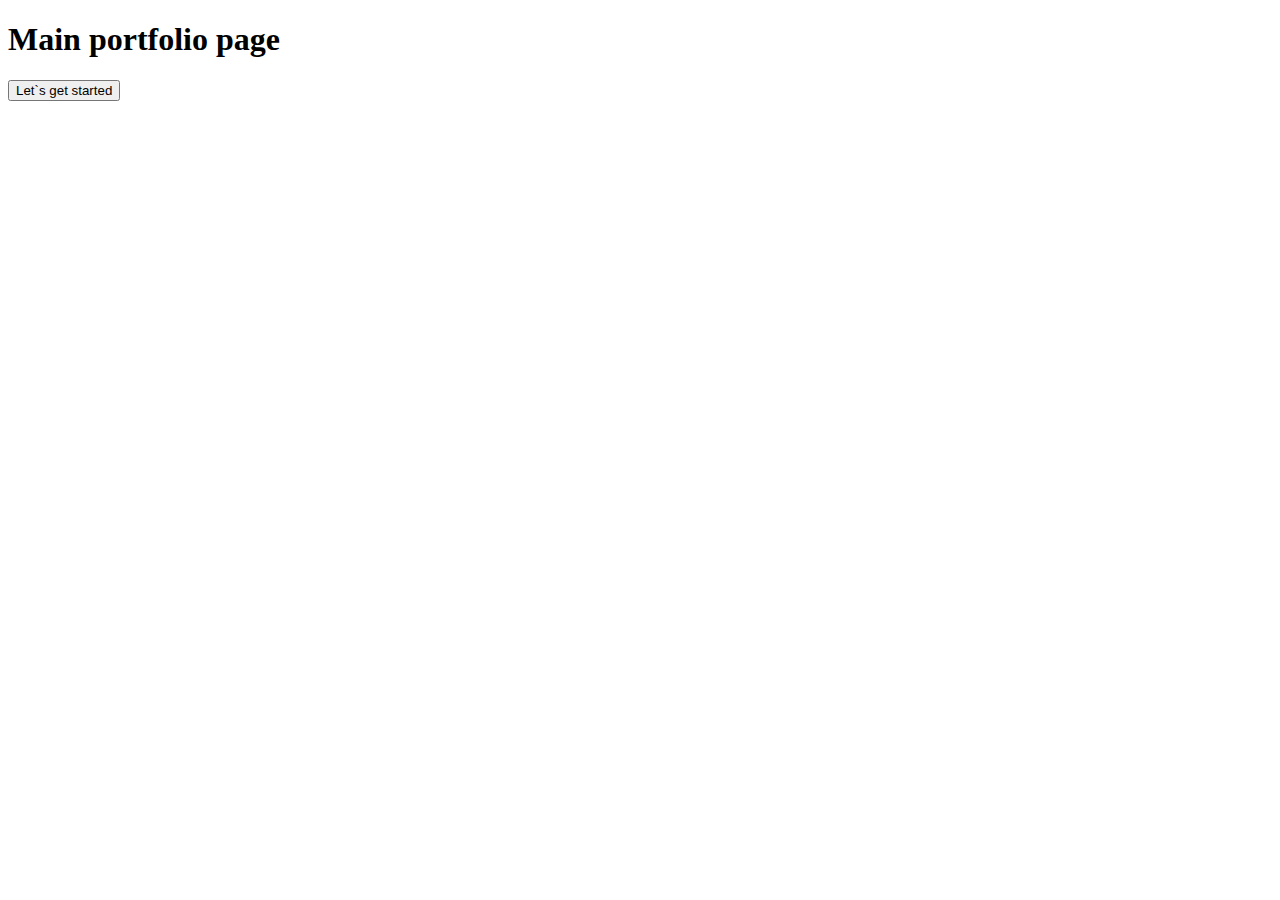
==== index.html @ f2d968cd "First commit" ====
<!DOCTYPE html>
<html lang="en, ru">
<head>
    <meta charset="UTF-8">
    <meta http-equiv="X-UA-Compatible" content="IE=edge">
    <meta name="viewport" content="width=device-width, initial-scale=1.0">
    <title>BillerJully`s WebSite</title>
</head>
<body>
    <h1>Main portfolio page</h1>
    <button class="'btn">Let`s get started</button>
</body>
</html>
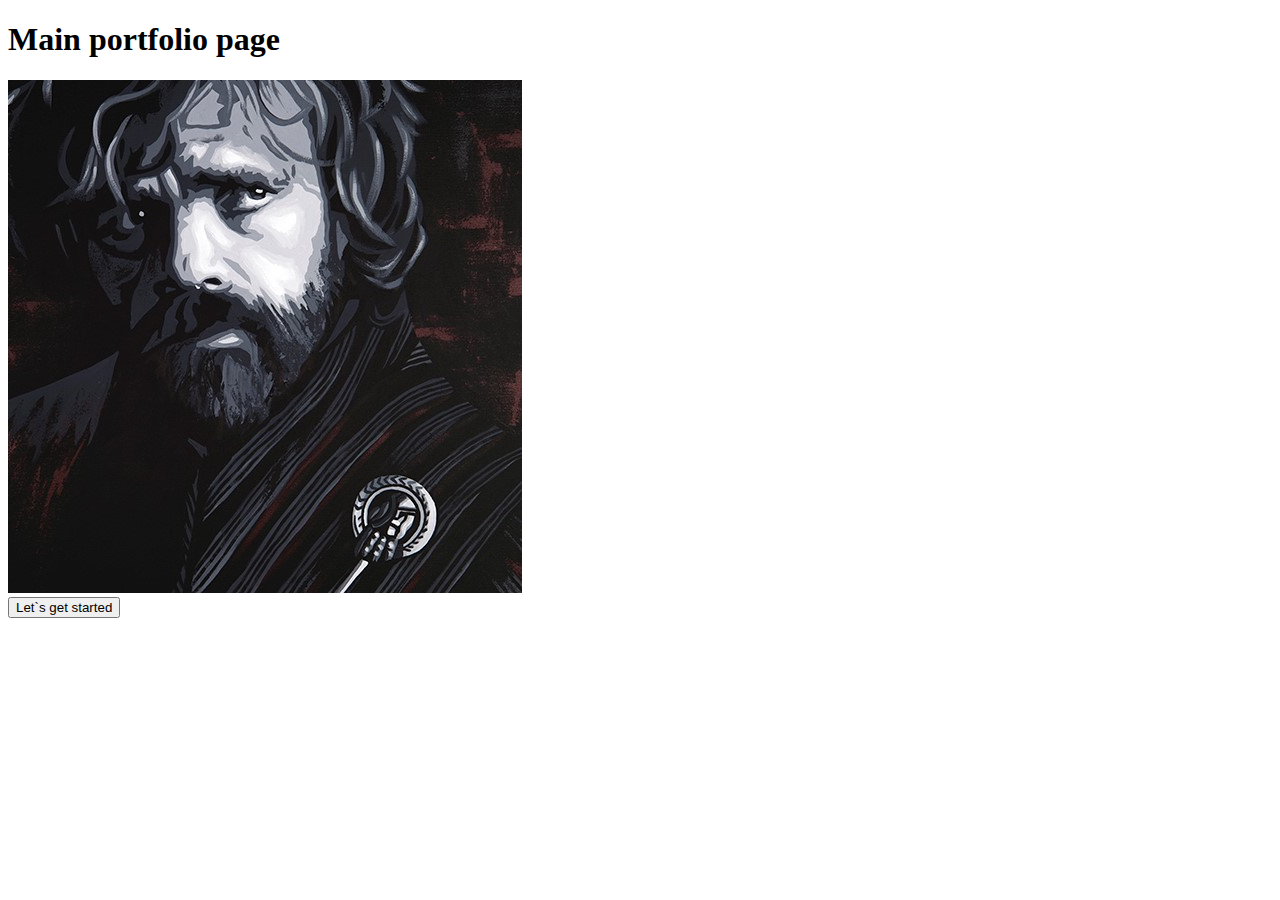
==== commit 23cccc3c: "some changes" ====
--- a/index.html
+++ b/index.html
@@ -1,13 +1,35 @@
 <!DOCTYPE html>
 <html lang="en, ru">
-<head>
-    <meta charset="UTF-8">
-    <meta http-equiv="X-UA-Compatible" content="IE=edge">
-    <meta name="viewport" content="width=device-width, initial-scale=1.0">
+  <head>
+    <meta charset="UTF-8" />
+    <!-- CSS only -->
+    <link
+      href="https://cdn.jsdelivr.net/npm/bootstrap@5.2.0/dist/css/bootstrap.min.css"
+      rel="stylesheet"
+      integrity="sha384-gH2yIJqKdNHPEq0n4Mqa/HGKIhSkIHeL5AyhkYV8i59U5AR6csBvApHHNl/vI1Bx"
+      crossorigin="anonymous"
+    />
+    <!-- JavaScript Bundle with Popper -->
+    <script
+      src="https://cdn.jsdelivr.net/npm/bootstrap@5.2.0/dist/js/bootstrap.bundle.min.js"
+      integrity="sha384-A3rJD856KowSb7dwlZdYEkO39Gagi7vIsF0jrRAoQmDKKtQBHUuLZ9AsSv4jD4Xa"
+      crossorigin="anonymous"
+    ></script>
+    <meta name="viewport" content="width=device-width, initial-scale=1.0" />
     <title>BillerJully`s WebSite</title>
-</head>
-<body>
+  </head>
+  <body>
     <h1>Main portfolio page</h1>
-    <button class="'btn">Let`s get started</button>
-</body>
-</html>+    <div class="container text-center">
+      <div class="row">
+        <link rel="stylesheet" href="google.com" />
+        <!-- <div><img src="src/webinc.jpg" alt="ERROR!" /></div> -->
+
+        <div><img src="src/inc.jpg" alt="ERROR!" /></div>
+        <div class="buttom">
+          <button class="'button">Let`s get started</button>
+        </div>
+      </div>
+    </div>
+  </body>
+</html>
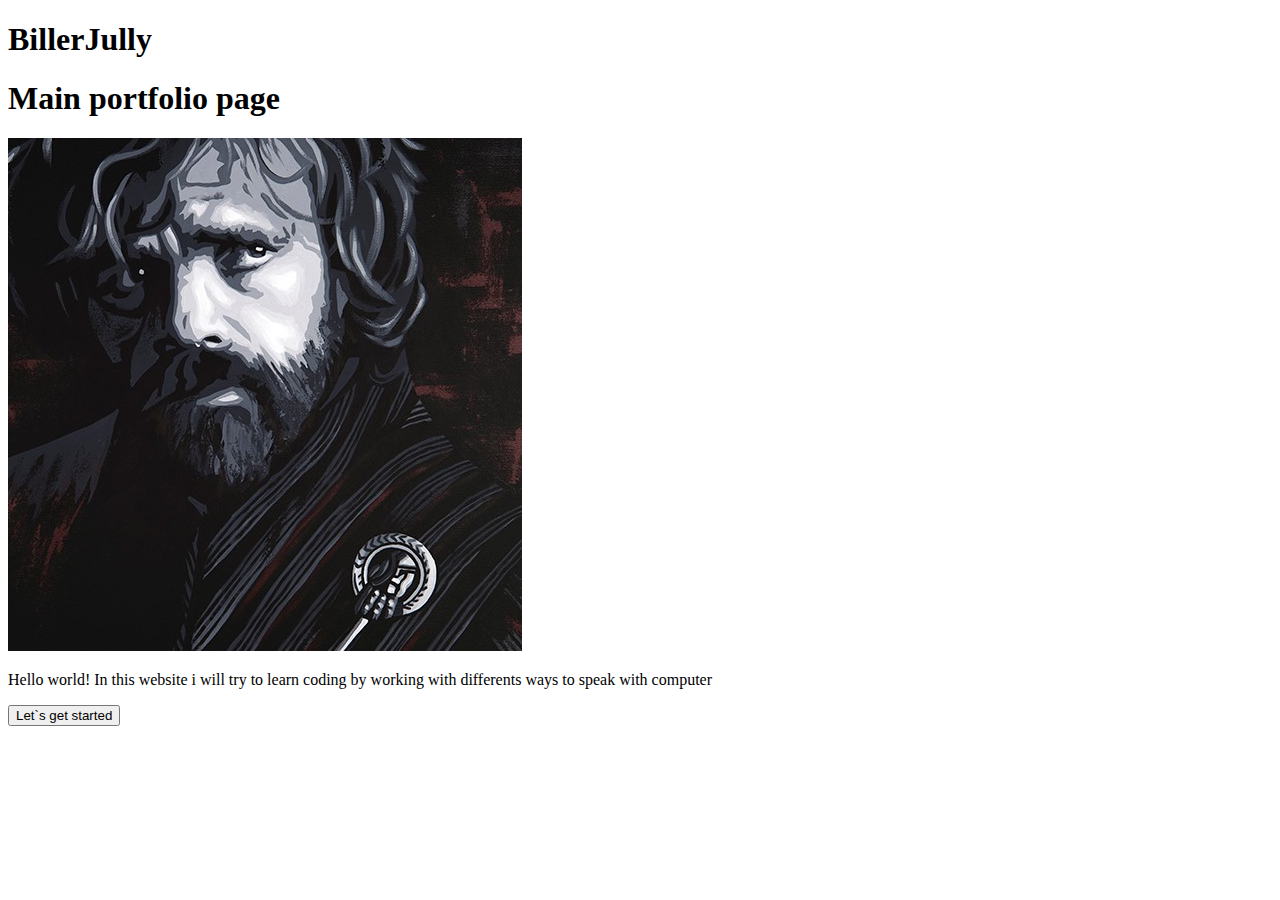
==== commit 83ebaada: "changes with <p>" ====
--- a/index.html
+++ b/index.html
@@ -9,25 +9,24 @@
       integrity="sha384-gH2yIJqKdNHPEq0n4Mqa/HGKIhSkIHeL5AyhkYV8i59U5AR6csBvApHHNl/vI1Bx"
       crossorigin="anonymous"
     />
-    <!-- JavaScript Bundle with Popper -->
-    <script
-      src="https://cdn.jsdelivr.net/npm/bootstrap@5.2.0/dist/js/bootstrap.bundle.min.js"
-      integrity="sha384-A3rJD856KowSb7dwlZdYEkO39Gagi7vIsF0jrRAoQmDKKtQBHUuLZ9AsSv4jD4Xa"
-      crossorigin="anonymous"
-    ></script>
     <meta name="viewport" content="width=device-width, initial-scale=1.0" />
     <title>BillerJully`s WebSite</title>
   </head>
   <body>
-    <h1>Main portfolio page</h1>
+    <div class="container class-center"><h1>BillerJully</h1></div>
     <div class="container text-center">
-      <div class="row">
-        <link rel="stylesheet" href="google.com" />
-        <!-- <div><img src="src/webinc.jpg" alt="ERROR!" /></div> -->
-
+      <div class="row col-lg-6">
+        <h1>Main portfolio page</h1>
         <div><img src="src/inc.jpg" alt="ERROR!" /></div>
-        <div class="buttom">
-          <button class="'button">Let`s get started</button>
+        <div class="space"><link rel="stylesheet" href="" /></div>
+        <p class="'lead text-muted">
+          Hello world! In this website i will try to learn coding by working
+          with differents ways to speak with computer
+        </p>
+        <div class="button">
+          <a href="https://google.com">
+            <button class="'btn btn-primary">Let`s get started</button>
+          </a>
         </div>
       </div>
     </div>
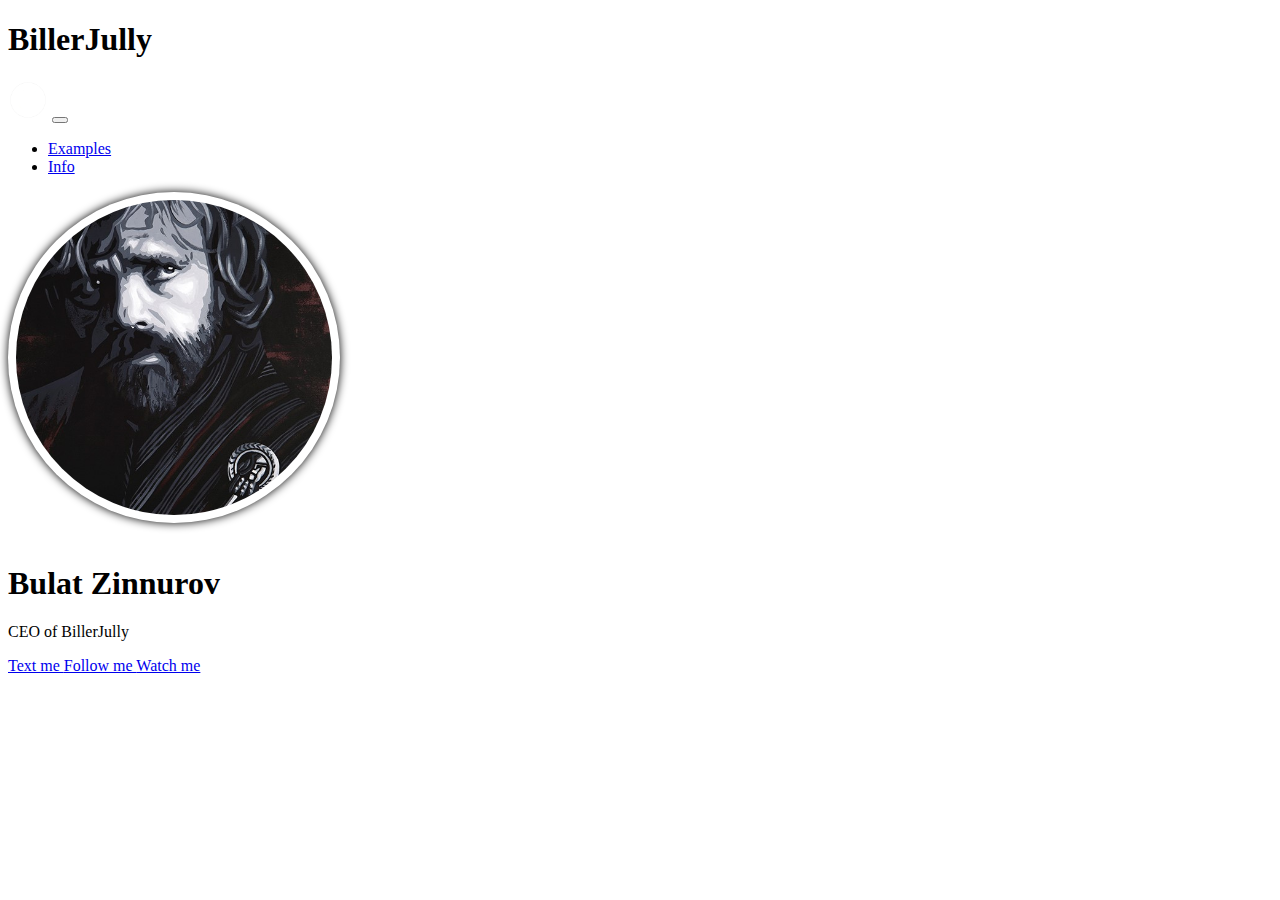
==== commit 4269fb3d: "Changed header and added new pic" ====
--- a/index.html
+++ b/index.html
@@ -11,21 +11,84 @@
     />
     <meta name="viewport" content="width=device-width, initial-scale=1.0" />
     <title>BillerJully`s WebSite</title>
+    <script
+      src="https://cdn.jsdelivr.net/npm/bootstrap@5.2.0/dist/js/bootstrap.bundle.min.js"
+      integrity="sha384-A3rJD856KowSb7dwlZdYEkO39Gagi7vIsF0jrRAoQmDKKtQBHUuLZ9AsSv4jD4Xa"
+      crossorigin="anonymous"
+    ></script>
+    <style>
+      .rounded-img {
+        width: 25%;
+        border-radius: 50%;
+        padding: 0.5em;
+        box-shadow: 0 0 10px;
+        margin-bottom: 1em;
+      }
+      .txt-name {
+        width: 40%;
+      }
+      .txt-img {
+        width: 100%;
+        height: 50%;
+      }
+    </style>
   </head>
   <body>
-    <div class="container class-center"><h1>BillerJully</h1></div>
+    <div class="name my-3"><h1>BillerJully</h1></div>
+    <nav class="navbar navbar-expand-lg navbar-dark bg-dark">
+      <div class="container-fluid">
+        <a class="navbar-brand p-0" href="/">
+          <img src="src/logo.png" alt="logo" width="40"
+        /></a>
+        <button
+          class="navbar-toggler"
+          type="button"
+          data-bs-toggle="collapse"
+          data-bs-target="#navbarNav"
+          aria-controls="navbarNav"
+          aria-expanded="false"
+          aria-label="Toggle navigation"
+        >
+          <span class="navbar-toggler-icon"></span>
+        </button>
+        <div class="collapse navbar-collapse" id="navbarNav">
+          <ul class="navbar-nav">
+            <li class="nav-item">
+              <a class="nav-link active" aria-current="page" href="#"
+                >Examples</a
+              >
+            </li>
+            <li class="nav-item">
+              <a class="nav-link" href="#">Info</a>
+            </li>
+          </ul>
+        </div>
+      </div>
+    </nav>
     <div class="container text-center">
-      <div class="row col-lg-6">
-        <h1>Main portfolio page</h1>
-        <div><img src="src/inc.jpg" alt="ERROR!" /></div>
+      <!--  -->
+      <div class="row col-lg-6 my-5">
+        <div><img class="rounded-img" src="src/inc.jpg" alt="ERROR!" /></div>
+        <h1>Bulat Zinnurov</h1>
         <div class="space"><link rel="stylesheet" href="" /></div>
-        <p class="'lead text-muted">
-          Hello world! In this website i will try to learn coding by working
-          with differents ways to speak with computer
-        </p>
+        <p class="'txt-img lead text-muted my-3">CEO of BillerJully</p>
         <div class="button">
-          <a href="https://google.com">
-            <button class="'btn btn-primary">Let`s get started</button>
+          <a
+            href="https://t.me/woilvliow"
+            target="_blank"
+            class="btn btn-primary"
+          >
+            Text me
+          </a>
+          <a
+            href="https://instagram.com/woilvliow"
+            target="_blank"
+            class="btn btn-primary"
+          >
+            Follow me
+          </a>
+          <a href="https://youtube.com" target="_blank" class="btn btn-primary">
+            Watch me
           </a>
         </div>
       </div>
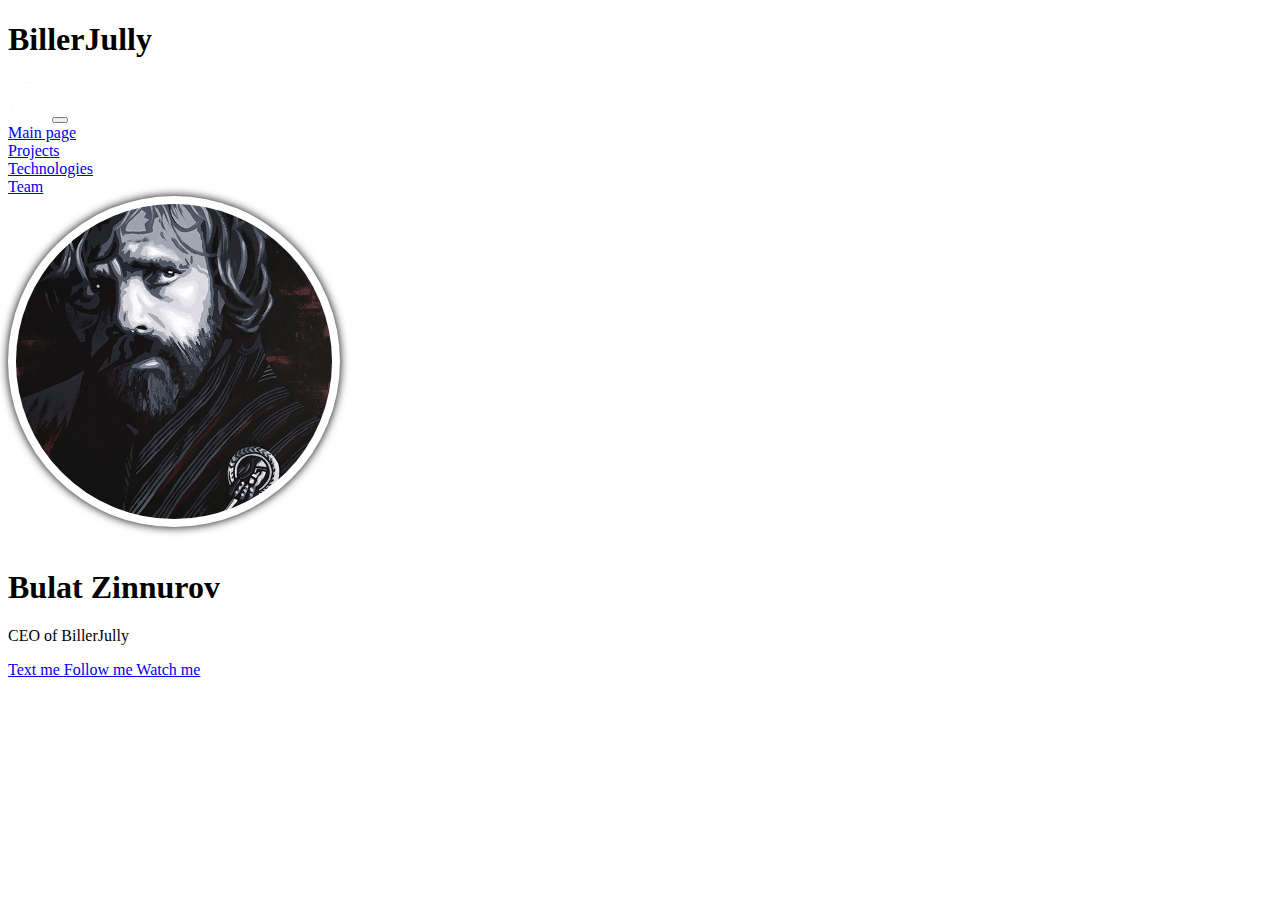
==== commit 85147089: "new files" ====
--- a/index.html
+++ b/index.html
@@ -31,6 +31,115 @@
         width: 100%;
         height: 50%;
       }
+      .row.heading h2 {
+        color: #fff;
+        font-size: 52.52px;
+        line-height: 95px;
+        font-weight: 400;
+        text-align: center;
+        margin: 0 0 40px;
+        padding-bottom: 20px;
+        text-transform: uppercase;
+      }
+      ul {
+        margin: 0;
+        padding: 0;
+        list-style: none;
+      }
+      .heading.heading-icon {
+        display: block;
+      }
+      .padding-lg {
+        display: block;
+        padding-top: 60px;
+        padding-bottom: 60px;
+      }
+      .practice-area.padding-lg {
+        padding-bottom: 55px;
+        padding-top: 55px;
+      }
+      .practice-area .inner {
+        border: 1px solid #999999;
+        text-align: center;
+        margin-bottom: 28px;
+        padding: 40px 25px;
+      }
+      .our-webcoderskull .cnt-block:hover {
+        box-shadow: 0px 0px 10px rgba(0, 0, 0, 0.3);
+        border: 0;
+      }
+      .practice-area .inner h3 {
+        color: #3c3c3c;
+        font-size: 24px;
+        font-weight: 500;
+        font-family: "Poppins", sans-serif;
+        padding: 10px 0;
+      }
+      .practice-area .inner p {
+        font-size: 14px;
+        line-height: 22px;
+        font-weight: 400;
+      }
+      .practice-area .inner img {
+        display: inline-block;
+      }
+
+      .our-webcoderskull .cnt-block {
+        float: left;
+        width: 100%;
+        background: #fff;
+        padding: 30px 20px;
+        text-align: center;
+        border: 2px solid #d5d5d5;
+        margin: 0 0 28px;
+      }
+      .our-webcoderskull .cnt-block figure {
+        width: 148px;
+        height: 148px;
+        border-radius: 100%;
+        display: inline-block;
+        margin-bottom: 15px;
+      }
+      .our-webcoderskull .cnt-block img {
+        width: 148px;
+        height: 148px;
+        border-radius: 100%;
+      }
+      .our-webcoderskull .cnt-block h3 {
+        color: #2a2a2a;
+        font-size: 20px;
+        font-weight: 500;
+        padding: 6px 0;
+        text-transform: uppercase;
+      }
+      .our-webcoderskull .cnt-block h3 a {
+        text-decoration: none;
+        color: #2a2a2a;
+      }
+      .our-webcoderskull .cnt-block h3 a:hover {
+        color: #337ab7;
+      }
+      .our-webcoderskull .cnt-block p {
+        color: #2a2a2a;
+        font-size: 13px;
+        line-height: 20px;
+        font-weight: 400;
+      }
+      .our-webcoderskull .cnt-block .follow-us {
+        margin: 20px 0 0;
+      }
+      .our-webcoderskull .cnt-block .follow-us li {
+        display: inline-block;
+        width: auto;
+        margin: 0 5px;
+      }
+      .our-webcoderskull .cnt-block .follow-us li .fa {
+        font-size: 24px;
+        color: #767676;
+      }
+      .our-webcoderskull .cnt-block .follow-us li .fa:hover {
+        color: #025a8e;
+      }
     </style>
   </head>
   <body>
@@ -55,11 +164,17 @@
           <ul class="navbar-nav">
             <li class="nav-item">
               <a class="nav-link active" aria-current="page" href="#"
-                >Examples</a
+                >Main page</a
               >
             </li>
             <li class="nav-item">
-              <a class="nav-link" href="#">Info</a>
+              <a class="nav-link" href="projects.html">Projects</a>
+            </li>
+            <li class="nav-item">
+              <a class="nav-link" href="tech.html">Technologies</a>
+            </li>
+            <li class="nav-item">
+              <a class="nav-link" href="team.html">Team</a>
             </li>
           </ul>
         </div>
